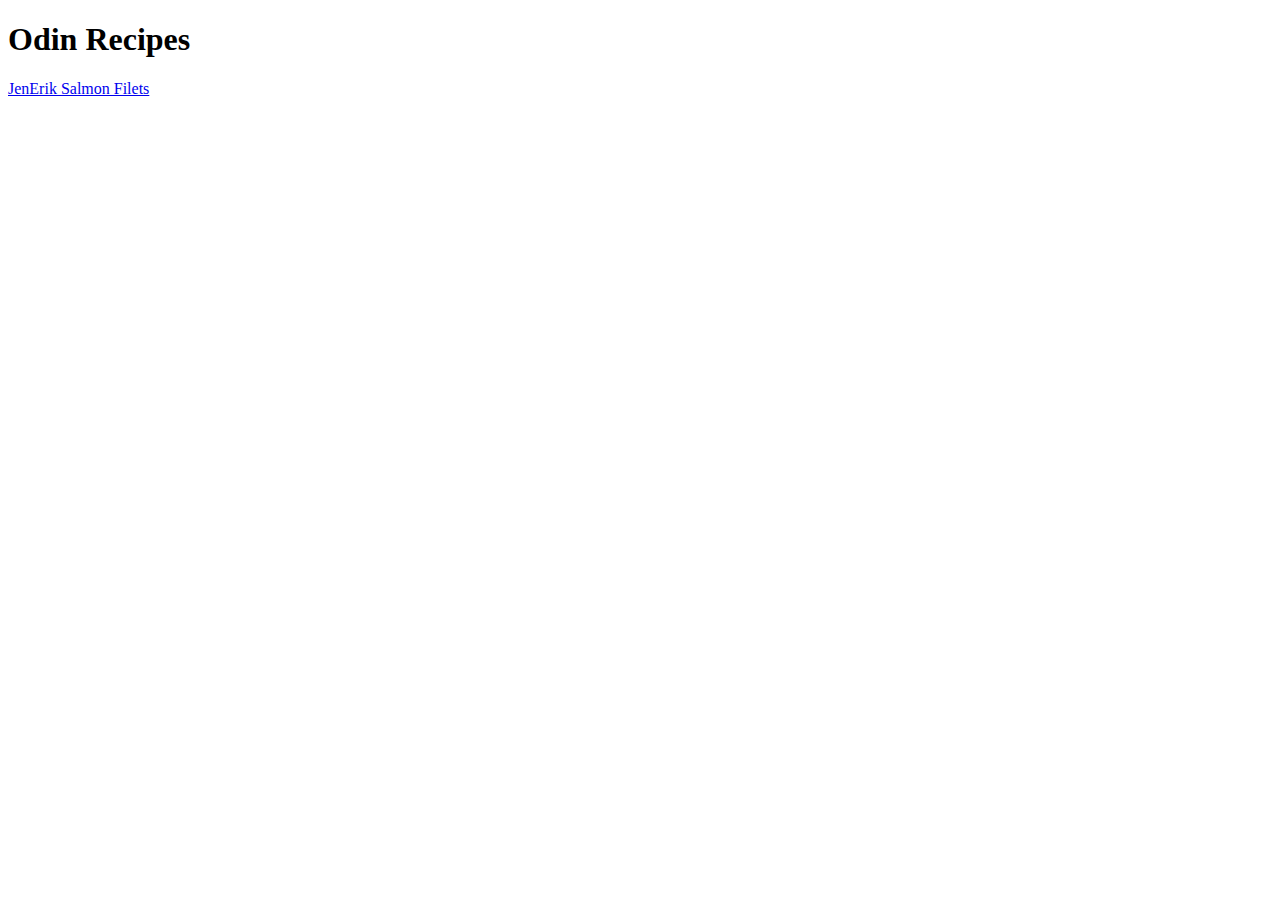
==== index.html @ 6c925aa1 "add the index for this project and the first recipe page" ====
<!DOCTYPE html>
<html lang="en">
    <head>
        <meta charset="UTF-8">
        <title>Slik Rik's Sick Recipes</title>
    </head>

    <body>

        <h1>Odin Recipes</h1>
        <a href="recipes/JenErik-Salmon.html">JenErik Salmon Filets</a>
    </body>
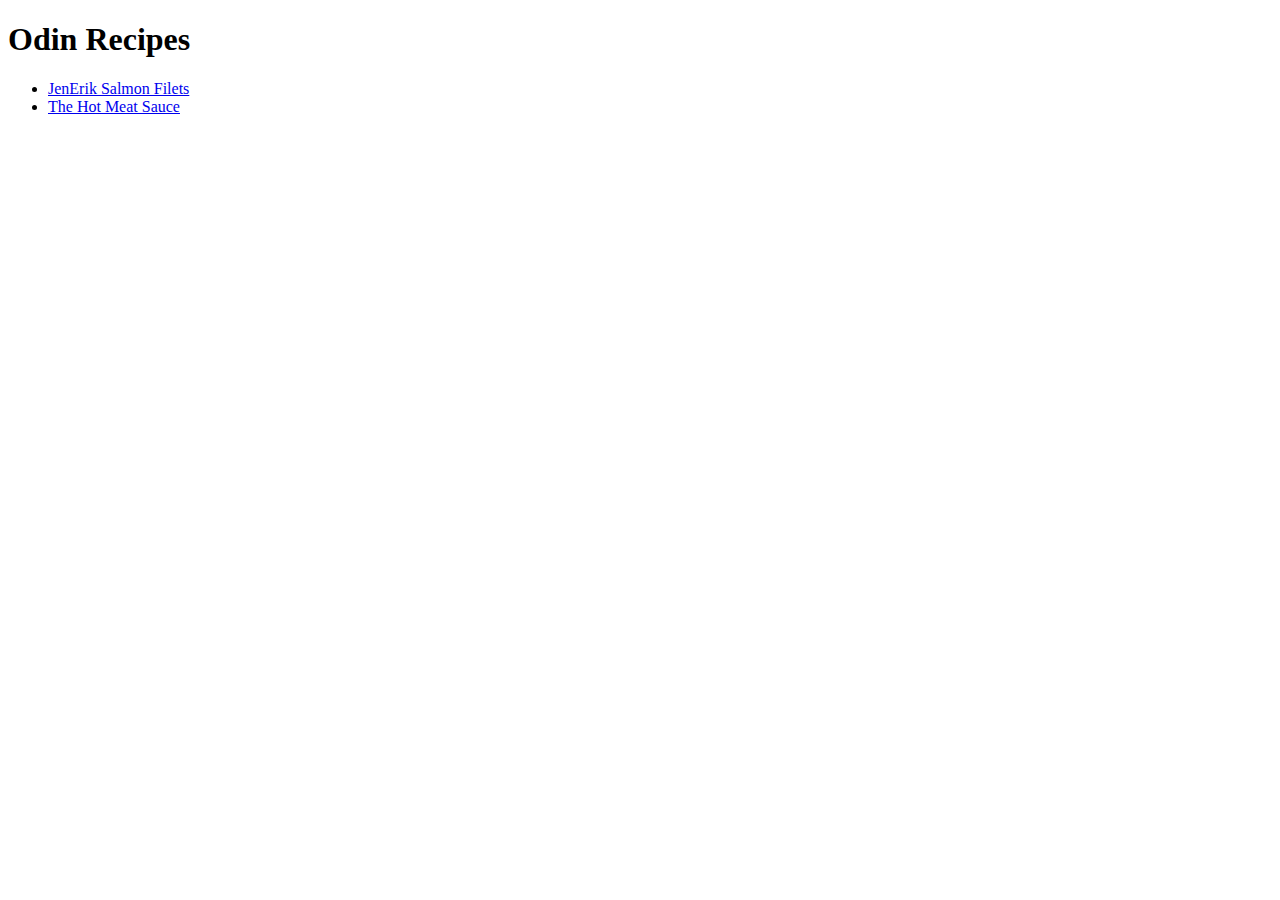
==== commit 96e76018: "finish first recipe page. add picture for second recipe sheet. create document for second recipe" ====
--- a/index.html
+++ b/index.html
@@ -8,5 +8,10 @@
     <body>
 
         <h1>Odin Recipes</h1>
-        <a href="recipes/JenErik-Salmon.html">JenErik Salmon Filets</a>
+        <ul>
+
+        <li><a href="recipes/JenErik-Salmon.html">JenErik Salmon Filets</a></li>
+        <li><a href="recipes/The-Hot-Meat-Sauce.html"> The Hot Meat Sauce</a></li>   
+
+        </ul>
     </body>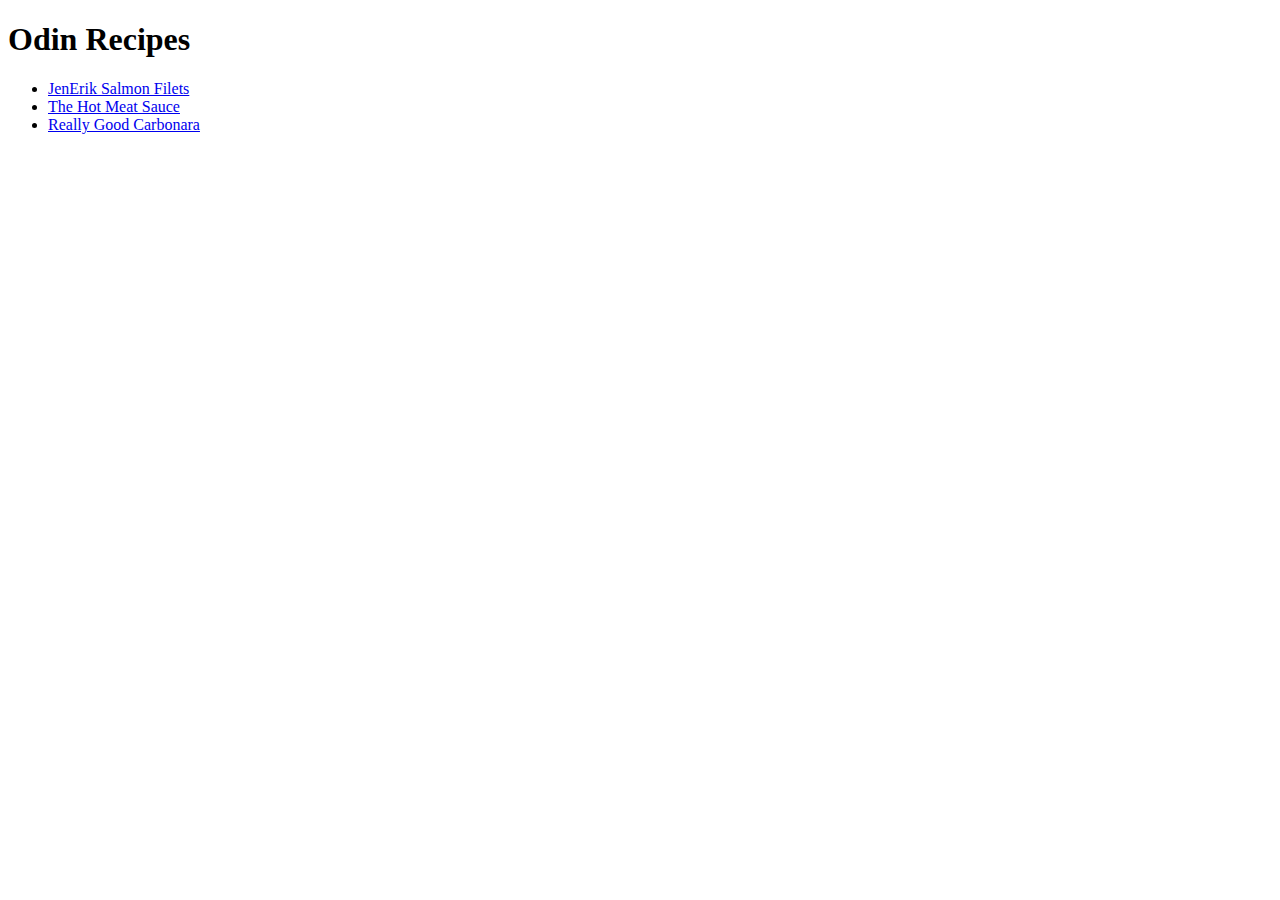
==== commit 8beadb91: "create link on home page to third recipe sheet. create template for third recipe sheet. add descript" ====
--- a/index.html
+++ b/index.html
@@ -11,7 +11,8 @@
         <ul>
 
         <li><a href="recipes/JenErik-Salmon.html">JenErik Salmon Filets</a></li>
-        <li><a href="recipes/The-Hot-Meat-Sauce.html"> The Hot Meat Sauce</a></li>   
+        <li><a href="recipes/The-Hot-Meat-Sauce.html">The Hot Meat Sauce</a></li>
+        <li><a href="recipes/Really-Good-Carbonara.html">Really Good Carbonara</a></li>
 
         </ul>
     </body>